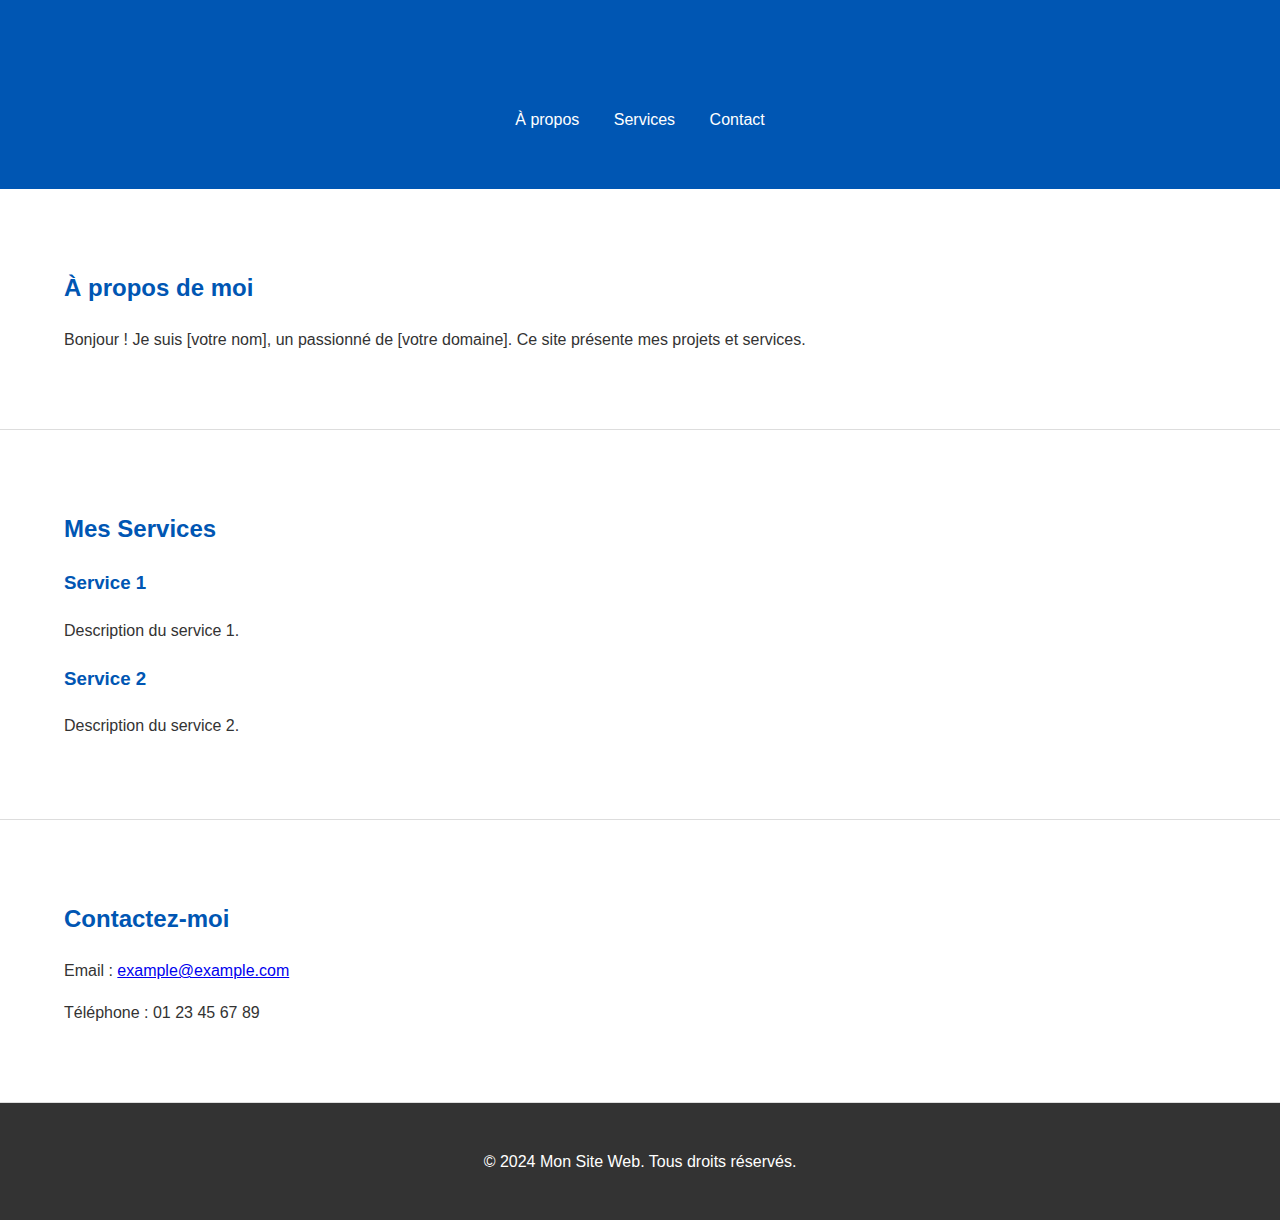
==== index.html @ 262b27ab "Add files via upload" ====
<!DOCTYPE html>
<html lang="fr">
<head>
    <meta charset="UTF-8">
    <meta name="viewport" content="width=device-width, initial-scale=1.0">
    <meta name="description" content="Un site personnel simple">
    <title>Mon Site Web</title>
    <link rel="stylesheet" href="style.css">
</head>
<body>
    <header>
        <div class="container">
            <h1>Bienvenue sur Mon Site</h1>
            <nav>
                <ul>
                    <li><a href="#about">À propos</a></li>
                    <li><a href="#services">Services</a></li>
                    <li><a href="#contact">Contact</a></li>
                </ul>
            </nav>
        </div>
    </header>

    <section id="about">
        <div class="container">
            <h2>À propos de moi</h2>
            <p>Bonjour ! Je suis [votre nom], un passionné de [votre domaine]. Ce site présente mes projets et services.</p>
        </div>
    </section>

    <section id="services">
        <div class="container">
            <h2>Mes Services</h2>
            <div class="service">
                <h3>Service 1</h3>
                <p>Description du service 1.</p>
            </div>
            <div class="service">
                <h3>Service 2</h3>
                <p>Description du service 2.</p>
            </div>
        </div>
    </section>

    <section id="contact">
        <div class="container">
            <h2>Contactez-moi</h2>
            <p>Email : <a href="mailto:example@example.com">example@example.com</a></p>
            <p>Téléphone : 01 23 45 67 89</p>
        </div>
    </section>

    <footer>
        <div class="container">
            <p>&copy; 2024 Mon Site Web. Tous droits réservés.</p>
        </div>
    </footer>
</body>
</html>
---- style.css ----
/* Style global */
body {
    font-family: Arial, sans-serif;
    line-height: 1.6;
    margin: 0;
    padding: 0;
    color: #333;
}

h1, h2, h3 {
    margin-bottom: 20px;
    color: #0056b3;
}

.container {
    width: 90%;
    max-width: 1200px;
    margin: 0 auto;
    padding: 20px;
}

/* Header */
header {
    background: #0056b3;
    color: #fff;
    padding: 20px 0;
}

header h1 {
    text-align: center;
    margin: 0;
}

nav ul {
    list-style: none;
    padding: 0;
    text-align: center;
}

nav ul li {
    display: inline;
    margin: 0 15px;
}

nav ul li a {
    color: #fff;
    text-decoration: none;
}

/* Sections */
section {
    padding: 40px 0;
    border-bottom: 1px solid #ddd;
}

section:last-child {
    border-bottom: none;
}

/* Services */
.service {
    margin-bottom: 20px;
}

/* Footer */
footer {
    text-align: center;
    padding: 10px 0;
    background: #333;
    color: #fff;
}
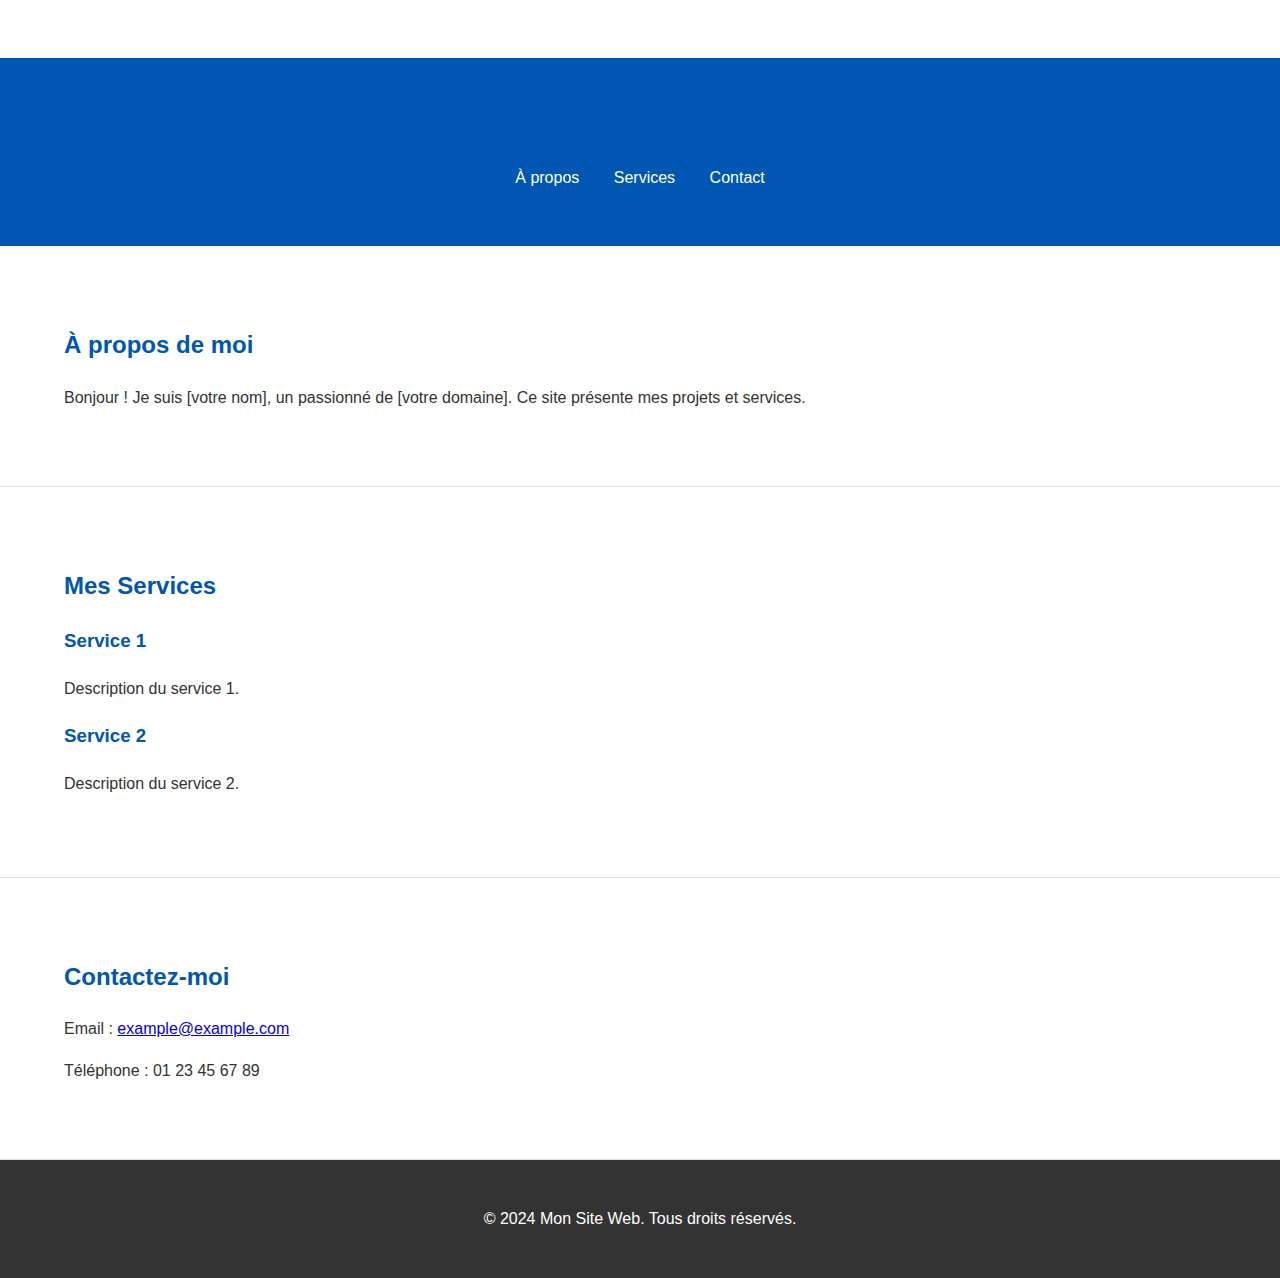
==== commit 8f5deada: "Add files via upload" ====
--- a/index.html
+++ b/index.html
@@ -7,6 +7,17 @@
     <title>Mon Site Web</title>
     <link rel="stylesheet" href="style.css">
 </head>
+
+<div id="navigation"></div>
+<script>
+    fetch('nav.html')
+        .then(response => response.text())
+        .then(data => {
+            document.getElementById('navigation').innerHTML = data;
+        });
+</script>
+
+
 <body>
     <header>
         <div class="container">
